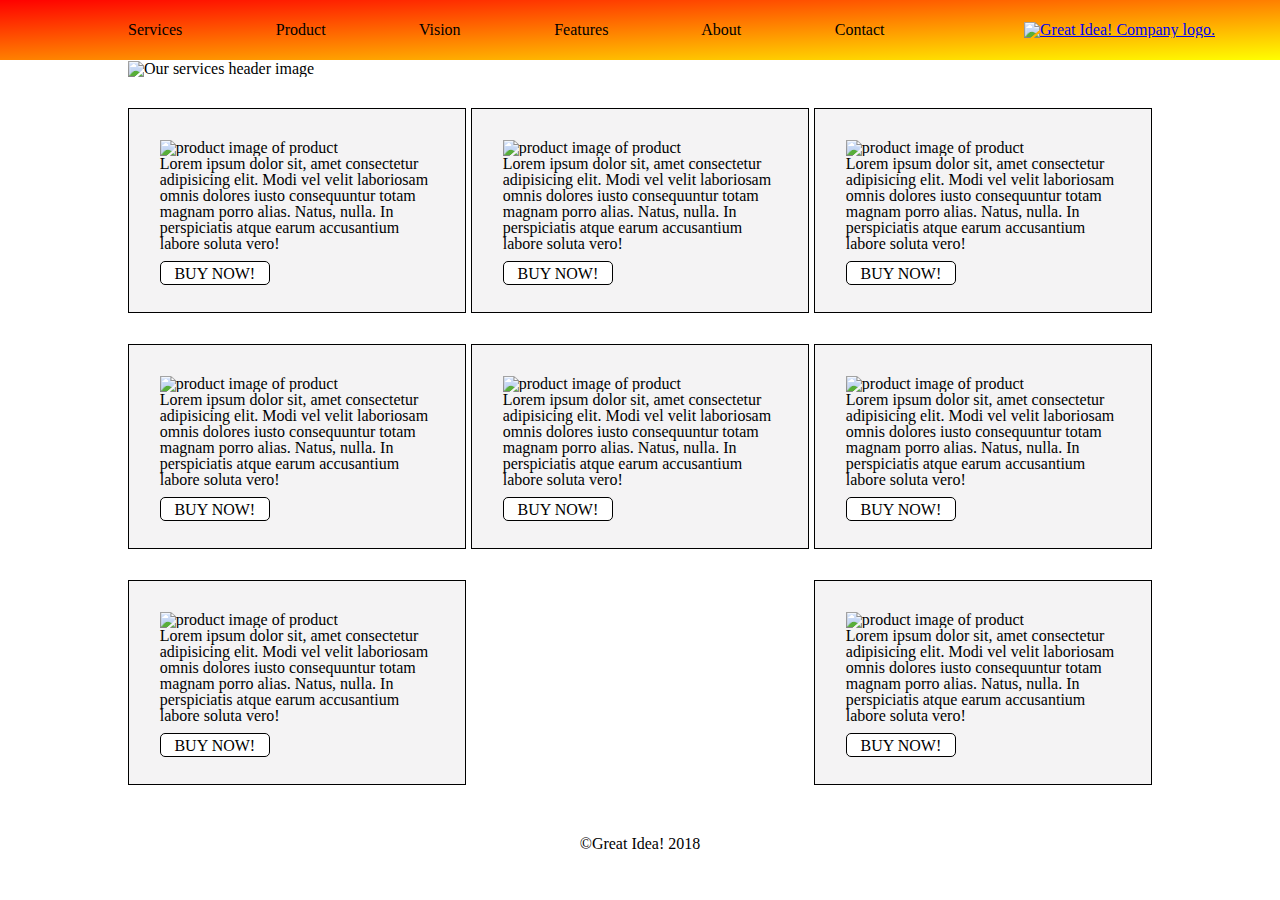
==== great-idea/products.html @ bfa7c900 "fixed font/stretch goals" ====
<!doctype html>

<html lang="en">

<head>
    <meta charset="utf-8">

    <title>Great Idea! - Services</title>

    <link href="https://fonts.googleapis.com/css?family=Cherry+Bomb|Open+Sans&display=swap" rel="stylesheet">
    <link rel="stylesheet" href="css/index.css">

    <!--[if lt IE 9]>
    <script src="https://cdnjs.cloudflare.com/ajax/libs/html5shiv/3.7.3/html5shiv.js"></script>
  <![endif]-->
</head>

<body>

    <div class="container">

        <header>
            <div class="fixed-nav">
                <nav class="navigation">
                    <a href="services.html">Services</a>
                    <a href="">Product</a>
                    <a href="">Vision</a>
                    <a href="">Features</a>
                    <a href="">About</a>
                    <a href="">Contact</a>
                </nav>

                <a href="index.html"><img class="logo" src="img/logo.png" alt="Great Idea! Company logo."></a>
            </div>

            <div class="service-hero">
                <img class="services-header-img" src="https://placehold.it/1024x233" alt="Our services header image">
            </div>
        </header>

        <div class="product-container">

            <div class="product">
                <img src="https://placehold.it/400x400" alt="product image of product">
                <p>
                    Lorem ipsum dolor sit, amet consectetur adipisicing elit. Modi vel velit laboriosam omnis dolores
                    iusto consequuntur totam magnam porro alias. Natus, nulla. In perspiciatis atque earum accusantium
                    labore soluta vero!
                </p>
                <a href="#" class="service-btn">BUY NOW!</a>
            </div>
            <div class="product">
                <img src="https://placehold.it/400x400" alt="product image of product">
                <p>
                    Lorem ipsum dolor sit, amet consectetur adipisicing elit. Modi vel velit laboriosam omnis dolores
                    iusto consequuntur totam magnam porro alias. Natus, nulla. In perspiciatis atque earum accusantium
                    labore soluta vero!
                </p>
                <a href="#" class="service-btn">BUY NOW!</a>
            </div>
            <div class="product">
                <img src="https://placehold.it/400x400" alt="product image of product">
                <p>
                    Lorem ipsum dolor sit, amet consectetur adipisicing elit. Modi vel velit laboriosam omnis dolores
                    iusto consequuntur totam magnam porro alias. Natus, nulla. In perspiciatis atque earum accusantium
                    labore soluta vero!
                </p>
                <a href="#" class="service-btn">BUY NOW!</a>
            </div>
            <div class="product">
                <img src="https://placehold.it/400x400" alt="product image of product">
                <p>
                    Lorem ipsum dolor sit, amet consectetur adipisicing elit. Modi vel velit laboriosam omnis dolores
                    iusto consequuntur totam magnam porro alias. Natus, nulla. In perspiciatis atque earum accusantium
                    labore soluta vero!
                </p>
                <a href="#" class="service-btn">BUY NOW!</a>
            </div>
            <div class="product">
                <img src="https://placehold.it/400x400" alt="product image of product">
                <p>
                    Lorem ipsum dolor sit, amet consectetur adipisicing elit. Modi vel velit laboriosam omnis dolores
                    iusto consequuntur totam magnam porro alias. Natus, nulla. In perspiciatis atque earum accusantium
                    labore soluta vero!
                </p>
                <a href="#" class="service-btn">BUY NOW!</a>
            </div>
            <div class="product">
                <img src="https://placehold.it/400x400" alt="product image of product">
                <p>
                    Lorem ipsum dolor sit, amet consectetur adipisicing elit. Modi vel velit laboriosam omnis dolores
                    iusto consequuntur totam magnam porro alias. Natus, nulla. In perspiciatis atque earum accusantium
                    labore soluta vero!
                </p>
                <a href="#" class="service-btn">BUY NOW!</a>
            </div>
            <div class="product">
                <img src="https://placehold.it/400x400" alt="product image of product">
                <p>
                    Lorem ipsum dolor sit, amet consectetur adipisicing elit. Modi vel velit laboriosam omnis dolores
                    iusto consequuntur totam magnam porro alias. Natus, nulla. In perspiciatis atque earum accusantium
                    labore soluta vero!
                </p>
                <a href="#" class="service-btn">BUY NOW!</a>
            </div>
            <div class="product">
                <img src="https://placehold.it/400x400" alt="product image of product">
                <p>
                    Lorem ipsum dolor sit, amet consectetur adipisicing elit. Modi vel velit laboriosam omnis dolores
                    iusto consequuntur totam magnam porro alias. Natus, nulla. In perspiciatis atque earum accusantium
                    labore soluta vero!
                </p>
                <a href="#" class="service-btn">BUY NOW!</a>
            </div>

        </div>

        <p class="copyright">&copy;Great Idea! 2018</p>

</body>

</html>
---- great-idea/css/index.css ----
/* http://meyerweb.com/eric/tools/css/reset/ 
   v2.0 | 20110126
   License: none (public domain)
*/

html, body, div, span, applet, object, iframe,
h1, h2, h3, h4, h5, h6, p, blockquote, pre,
a, abbr, acronym, address, big, cite, code,
del, dfn, em, img, ins, kbd, q, s, samp,
small, strike, strong, sub, sup, tt, var,
b, u, i, center,
dl, dt, dd, ol, ul, li,
fieldset, form, label, legend,
table, caption, tbody, tfoot, thead, tr, th, td,
article, aside, canvas, details, embed, 
figure, figcaption, footer, header, hgroup, 
menu, nav, output, ruby, section, summary,
time, mark, audio, video {
	margin: 0;
	padding: 0;
	border: 0;
	font-size: 100%;
	font: inherit;
	vertical-align: baseline;
}
/* HTML5 display-role reset for older browsers */
article, aside, details, figcaption, figure, 
footer, header, hgroup, menu, nav, section {
	display: block;
}
body {
	line-height: 1;
}
ol, ul {
	list-style: none;
}
blockquote, q {
	quotes: none;
}
blockquote:before, blockquote:after,
q:before, q:after {
	content: '';
	content: none;
}
table {
	border-collapse: collapse;
	border-spacing: 0;
}

/* Set every element's box-sizing to border-box */
* {
    box-sizing: border-box;
}

html, body {
	height: 100%;
	font-family: 'Cherry Bomb', cursive;	
}

h1, h2, h3, h4, h5 {
	font-family: 'Cherry Bomb', cursive;
    letter-spacing: 1px;
    margin-bottom: 15px;
}

/* Your code starts here! */

.container {
	width: 80%;
	margin: 0 auto;
}

/* HEADER */

.fixed-nav {
	position: fixed;
  	top: 0;
  	left: 0;
  	z-index: 9999;
	width: 100%;
	height: 60px;
	background-image: linear-gradient(to bottom right, red, yellow);
	background-color: #fff;
	display: flex;
	align-items: center;
}

.navigation {
	width: 80%;
	padding-left: 10%;
}

.navigation a {
	width: 10%;
	padding-right: 10%;
	text-decoration: none;
	color: black;
	text-align: center;
}

.hero {
	padding-top: 8%;
	display: flex;
}

.hero .hero-left, .hero .hero-right {
	width: 49%;
	padding: 3% 0% 3% 0%;
	text-align: center;
}

.hero-left .hero-title {
	font-size: 5em;
	padding-bottom: 3%;
}

.hero .hero-left span {
	width: 150px;
}

.hero .hero-left span a {
	text-decoration: none;
	font-size: 1em;
	font-weight: normal;
	color: black;
	border: 1px solid black;
	padding: 2%;
}

/* END HEADER */

.features, .services {
	width: 100%;
	display: flex;
}

.features .left, .features .right {
	width: 49.8%;
	padding: 2% 0% 2% 0%;
}

.features .left {
	padding-right: 1%;
}

.features .right {
	padding-left: 1%;
}

.middle-img {
	width: 100%;
	padding: 3% 0% 3% 0%;
}

.services .left, .services .right {
	width: 33%;
	padding: 2% 0% 2% 0%;
}

.services .middle {
	width: 33%;
	padding: 2% 1% 2% 1%;
}

footer {
	width: 100%;
	padding: 2% 0% 2% 0%;
}

.contact-block {
	padding-bottom: 2%;
}

footer a, footer .copyright {
	line-height: 2em;
}

footer .copyright {
	text-align: center;
}

/* SERVICES SPECIFIC CSS */

.top-service {
	width: 100%
}

.bottom-service {
	width: 100%
}

.service-hero img {
	width: 100%;
	padding: 6% 0 0 0;
}

.service {
	padding: 5% 0;
}

.service h1 {
	font-size: 2em;
}

.service-items-container {
	display: flex;
	justify-content: space-between;
	flex-wrap: wrap;
	padding: 0 0 3% 0;
}

.service-item {
	width: 46%;
	padding: 3%;
	margin-top: 3%;
	background: #F4F3F4;
	border: 1px solid black;
}

.service-item p {
	padding: 1% 1% 5% 1%;
}


.service-btn {
	border: 1px solid black;
	padding: 1% 5%;
	text-decoration: none;
	color: black;
	background-color: white;
	border-radius: 5px;
}

.bottom-section {
	display: flex;
	padding: 3% 0;
}

.bottom-left {
	width: 50%;
}

.bottom-left p {
	padding-right: 5%;
}

.bottom-left ul {
	padding-top: 2%;
}

.bottom-left li {
	list-style: square inside;
}

.bottom-right {
	width: 50%;
}

.services-info-img {
	padding-left: 15%;
}

.copyright {
	text-align: center;
	padding: 2% 0;
}

/* PRODUCTS PAGE */

.product-container {
	display: flex;
	justify-content: space-between;
	flex-wrap: wrap;
	padding: 0 0 3% 0;
}

.product {
	width: 33%;
	padding: 3%;
	margin-top: 3%;
	background: #F4F3F4;
	border: 1px solid black;
}

.product p {
	padding-bottom: 5%;
}
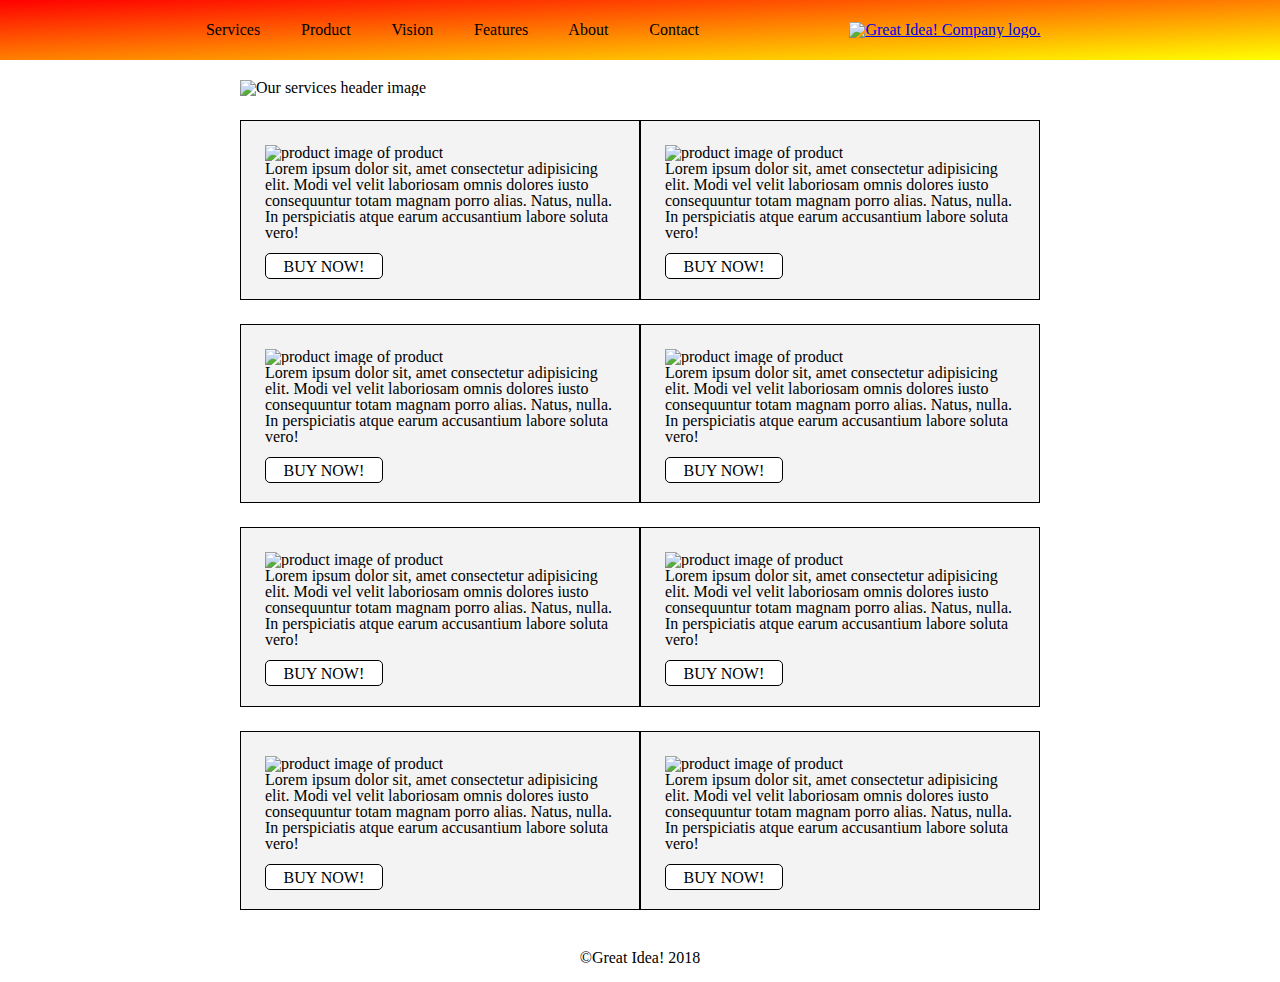
==== commit bf968159: "updated to 800px width" ====
--- a/great-idea/products.html
+++ b/great-idea/products.html
@@ -41,7 +41,7 @@
         <div class="product-container">
 
             <div class="product">
-                <img src="https://placehold.it/400x400" alt="product image of product">
+                <img src="https://placehold.it/350x350" alt="product image of product">
                 <p>
                     Lorem ipsum dolor sit, amet consectetur adipisicing elit. Modi vel velit laboriosam omnis dolores
                     iusto consequuntur totam magnam porro alias. Natus, nulla. In perspiciatis atque earum accusantium
@@ -50,7 +50,7 @@
                 <a href="#" class="service-btn">BUY NOW!</a>
             </div>
             <div class="product">
-                <img src="https://placehold.it/400x400" alt="product image of product">
+                <img src="https://placehold.it/350x350" alt="product image of product">
                 <p>
                     Lorem ipsum dolor sit, amet consectetur adipisicing elit. Modi vel velit laboriosam omnis dolores
                     iusto consequuntur totam magnam porro alias. Natus, nulla. In perspiciatis atque earum accusantium
@@ -59,7 +59,7 @@
                 <a href="#" class="service-btn">BUY NOW!</a>
             </div>
             <div class="product">
-                <img src="https://placehold.it/400x400" alt="product image of product">
+                <img src="https://placehold.it/350x350" alt="product image of product">
                 <p>
                     Lorem ipsum dolor sit, amet consectetur adipisicing elit. Modi vel velit laboriosam omnis dolores
                     iusto consequuntur totam magnam porro alias. Natus, nulla. In perspiciatis atque earum accusantium
@@ -68,7 +68,7 @@
                 <a href="#" class="service-btn">BUY NOW!</a>
             </div>
             <div class="product">
-                <img src="https://placehold.it/400x400" alt="product image of product">
+                <img src="https://placehold.it/350x350" alt="product image of product">
                 <p>
                     Lorem ipsum dolor sit, amet consectetur adipisicing elit. Modi vel velit laboriosam omnis dolores
                     iusto consequuntur totam magnam porro alias. Natus, nulla. In perspiciatis atque earum accusantium
@@ -77,7 +77,7 @@
                 <a href="#" class="service-btn">BUY NOW!</a>
             </div>
             <div class="product">
-                <img src="https://placehold.it/400x400" alt="product image of product">
+                <img src="https://placehold.it/350x350" alt="product image of product">
                 <p>
                     Lorem ipsum dolor sit, amet consectetur adipisicing elit. Modi vel velit laboriosam omnis dolores
                     iusto consequuntur totam magnam porro alias. Natus, nulla. In perspiciatis atque earum accusantium
@@ -86,7 +86,7 @@
                 <a href="#" class="service-btn">BUY NOW!</a>
             </div>
             <div class="product">
-                <img src="https://placehold.it/400x400" alt="product image of product">
+                <img src="https://placehold.it/350x350" alt="product image of product">
                 <p>
                     Lorem ipsum dolor sit, amet consectetur adipisicing elit. Modi vel velit laboriosam omnis dolores
                     iusto consequuntur totam magnam porro alias. Natus, nulla. In perspiciatis atque earum accusantium
@@ -95,7 +95,7 @@
                 <a href="#" class="service-btn">BUY NOW!</a>
             </div>
             <div class="product">
-                <img src="https://placehold.it/400x400" alt="product image of product">
+                <img src="https://placehold.it/350x350" alt="product image of product">
                 <p>
                     Lorem ipsum dolor sit, amet consectetur adipisicing elit. Modi vel velit laboriosam omnis dolores
                     iusto consequuntur totam magnam porro alias. Natus, nulla. In perspiciatis atque earum accusantium
@@ -104,7 +104,7 @@
                 <a href="#" class="service-btn">BUY NOW!</a>
             </div>
             <div class="product">
-                <img src="https://placehold.it/400x400" alt="product image of product">
+                <img src="https://placehold.it/350x350" alt="product image of product">
                 <p>
                     Lorem ipsum dolor sit, amet consectetur adipisicing elit. Modi vel velit laboriosam omnis dolores
                     iusto consequuntur totam magnam porro alias. Natus, nulla. In perspiciatis atque earum accusantium
--- a/great-idea/css/index.css
+++ b/great-idea/css/index.css
@@ -66,7 +66,7 @@
 /* Your code starts here! */
 
 .container {
-	width: 80%;
+	width: 800px;
 	margin: 0 auto;
 }
 
@@ -82,20 +82,25 @@
 	background-image: linear-gradient(to bottom right, red, yellow);
 	background-color: #fff;
 	display: flex;
+	justify-content: center;
 	align-items: center;
 }
 
 .navigation {
-	width: 80%;
-	padding-left: 10%;
+	width: 800px;
+	padding-left: 4.8%;
 }
 
 .navigation a {
-	width: 10%;
-	padding-right: 10%;
+	padding-right: 5%;
 	text-decoration: none;
 	color: black;
 	text-align: center;
+}
+
+.logo {
+	position: relative;
+    right: 95px;
 }
 
 .hero {
@@ -110,8 +115,8 @@
 }
 
 .hero-left .hero-title {
-	font-size: 5em;
-	padding-bottom: 3%;
+	font-size: 4em;
+	padding: 20% 3% 3% 3%;
 }
 
 .hero .hero-left span {
@@ -191,7 +196,7 @@
 
 .service-hero img {
 	width: 100%;
-	padding: 6% 0 0 0;
+	padding: 10% 0 0 0;
 }
 
 .service {
@@ -257,7 +262,8 @@
 }
 
 .services-info-img {
-	padding-left: 15%;
+	width: 100%;
+	padding-left: 12%;
 }
 
 .copyright {
@@ -275,7 +281,7 @@
 }
 
 .product {
-	width: 33%;
+	width: 50%;
 	padding: 3%;
 	margin-top: 3%;
 	background: #F4F3F4;
